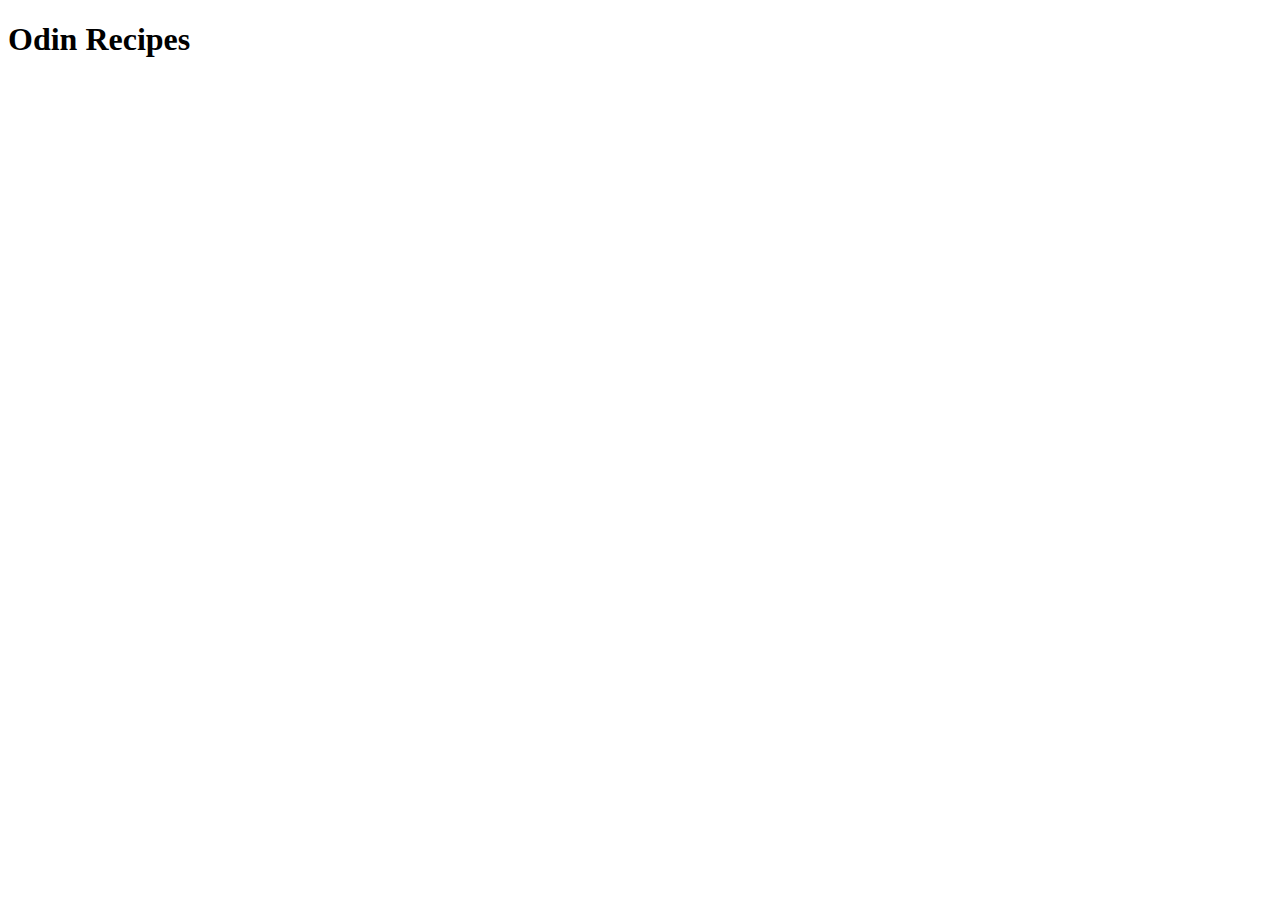
==== index.html @ 340f600e "Fill index.html with boilerplate and add heading" ====
<!DOCTYPE html>
<html lang="en">
<head>
  <meta charset="UTF-8">
  <meta name="viewport" content="width=device-width, initial-scale=1.0">
  <title>Odin Recipes</title>
</head>
<body>
  <h1>Odin Recipes</h1>
</body>
</html>
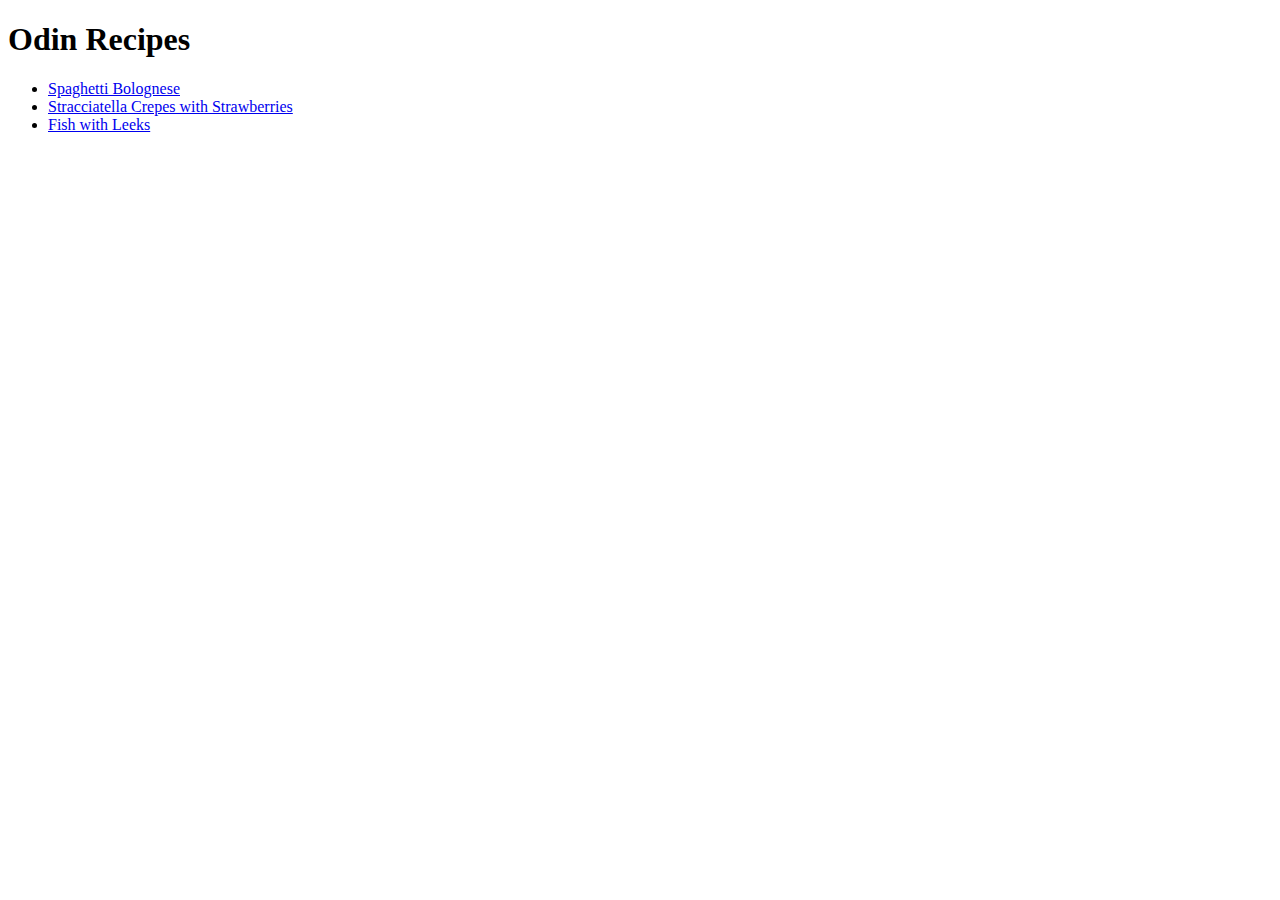
==== commit 364ed85b: ":" ====
--- a/index.html
+++ b/index.html
@@ -7,5 +7,10 @@
 </head>
 <body>
   <h1>Odin Recipes</h1>
+  <ul>
+    <li><a href="./recipes/spaghetti-bolognese.html">Spaghetti Bolognese</a></li>
+    <li><a href="./recipes/stracciatella-crepes.html">Stracciatella Crepes with Strawberries</a></li>
+    <li><a href="./recipes/fish-with-leek.html">Fish with Leeks</a></li>
+  </ul>
 </body>
 </html>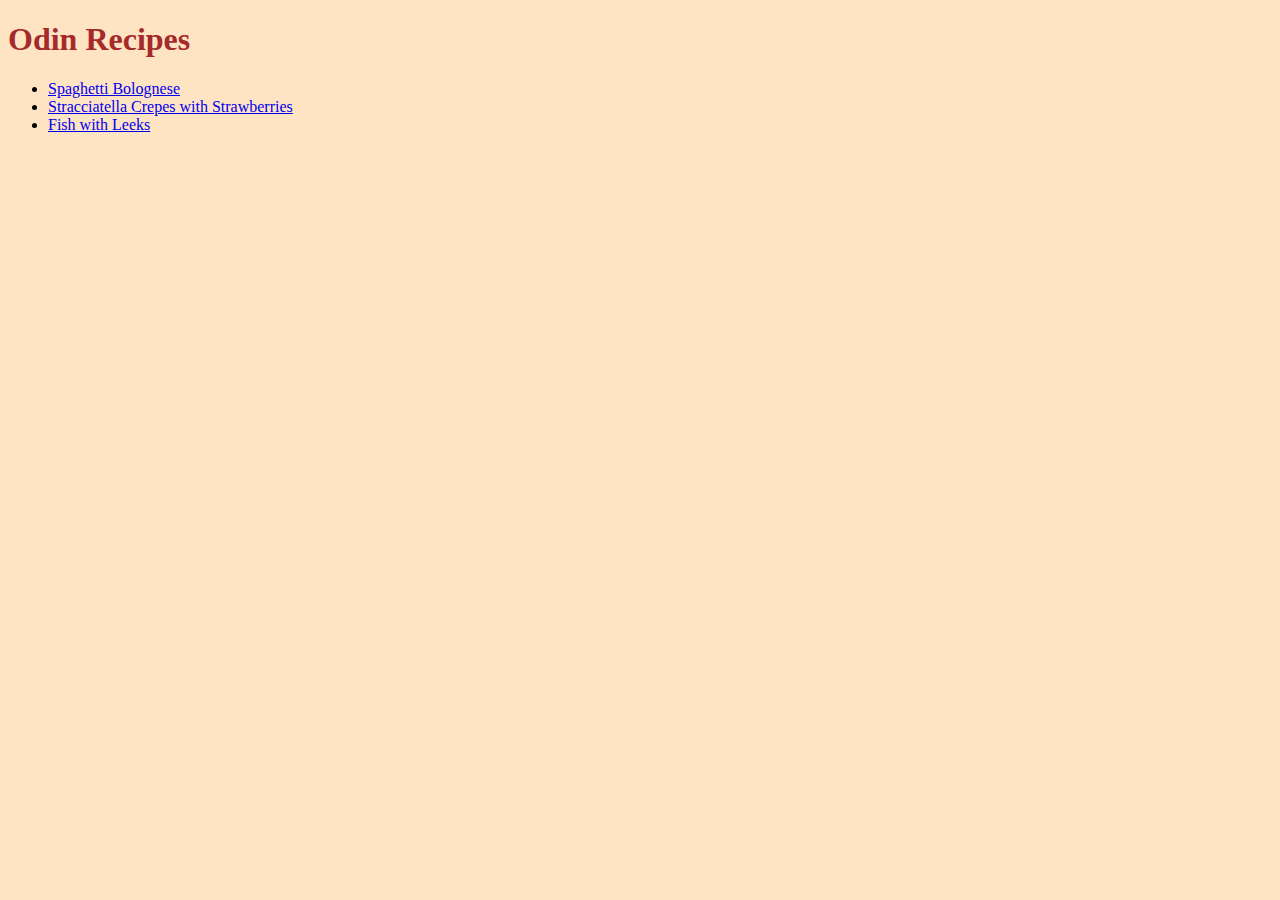
==== commit 1a95ed1d: "Add styles and link styles.css on subpages" ====
--- a/index.html
+++ b/index.html
@@ -4,6 +4,7 @@
   <meta charset="UTF-8">
   <meta name="viewport" content="width=device-width, initial-scale=1.0">
   <title>Odin Recipes</title>
+  <link rel="stylesheet" href="style.css">
 </head>
 <body>
   <h1>Odin Recipes</h1>
--- a/style.css
+++ b/style.css
@@ -0,0 +1,12 @@
+* {
+    background-color: bisque;
+}
+
+h1 {
+    color: brown;
+}
+
+img {
+    width: 400px;
+    height: auto;
+}